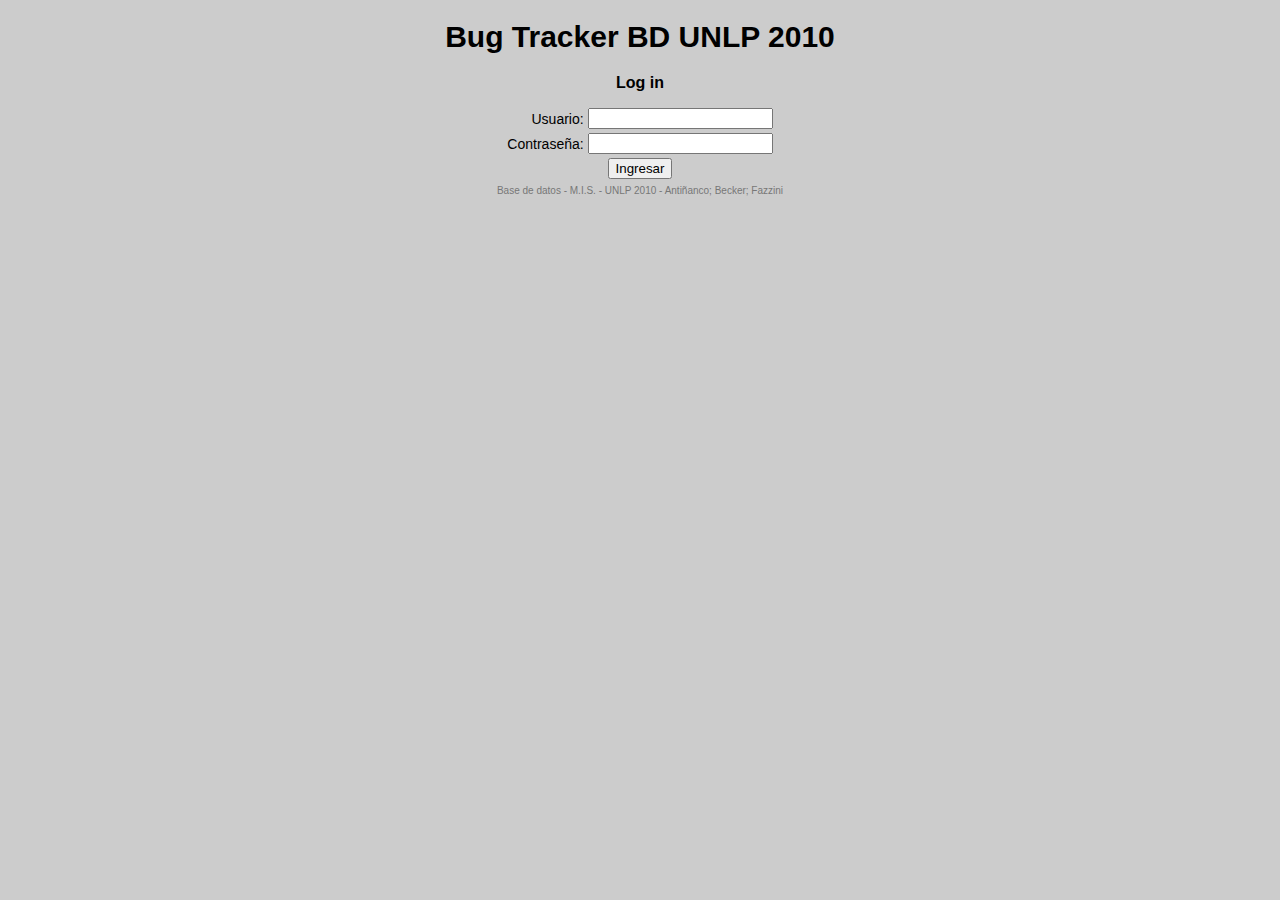
==== trunk/html/index.html @ 1f52d5f2 "Archivos trabajados el sabado." ====
<!DOCTYPE html PUBLIC "-//W3C//DTD XHTML 1.0 Strict//EN" "http://www.w3.org/TR/xhtml1/DTD/xhtml1-strict.dtd">
<html>
	<head>
		<meta http-equiv="Content-Style-Type" content="text/css" />
		<title>
			..:: Bug Tracker BD UNLP 2010 ::..
		</title>
		<link rel="stylesheet" href="estilos.css" type="text/css" media="screen" />
		<script src="javascripts.js" type="text/javascript"></script>
	</head>
	
	<body>
		<h1>
			Bug Tracker BD UNLP 2010
		</h1>
		<h2>
			Log in
		</h2>
		<form method="POST" action="">
			<table>
				<tr>
					<td class="tabla_etiqueta">
						<div id="etiqueta_usuario">Usuario:</div>
					</td>
					<td class="tabla_input">
						<input type="text" name="nombre_usuario" onBlur="mandatorio('etiqueta_usuario', this)">
					</td>
				</tr>
				
				<tr>
					<td class="tabla_etiqueta">
						<div id="etiqueta_clave">Contrase&ntilde;a:</div>
					</td>
					<td class="tabla_input">
						<input type="password" name="clave_usuario" onBlur="mandatorio('etiqueta_clave', this)">
					</td>
				</tr>
				
				<tr>
					<td class="tabla_centrado" colspan="2">
						<input type="button" name="boton_login" value="Ingresar" onClick="enviarLogin()">
					</td>
				</tr>
				
			</table>
		</form>
		<table>
				<tr>
					<td class="footer">
						Base de datos - M.I.S. - UNLP 2010 - Anti&ntilde;anco; Becker; Fazzini
					</td>
				</tr>
				
			</table>
	</body>

</html>
---- trunk/html/estilos.css ----
body
{
	background-color:#cccccc;
	font-family: Arial, Helvetica, Sans-serif;
	font-size: 14px;
}

h1
{
	font-size: 30px;
	text-align:center;
}

h2
{
	font-size: 16px;
	text-align:center;
}

table
{
	margin-left:auto;
	margin-right: auto;
}

.tabla_etiqueta
{
	text-align:right;
}
.acciones_usuario
{
	text-align:right;
	font-weight:bold;
	font-size:19px;
	margin-right:5px;
}


.tabla_input
{
	text-align:left;
}

.tabla_centrado
{
	text-align:center;
}

.footer
{
	font-size: 10px;
	color: #777777;
}
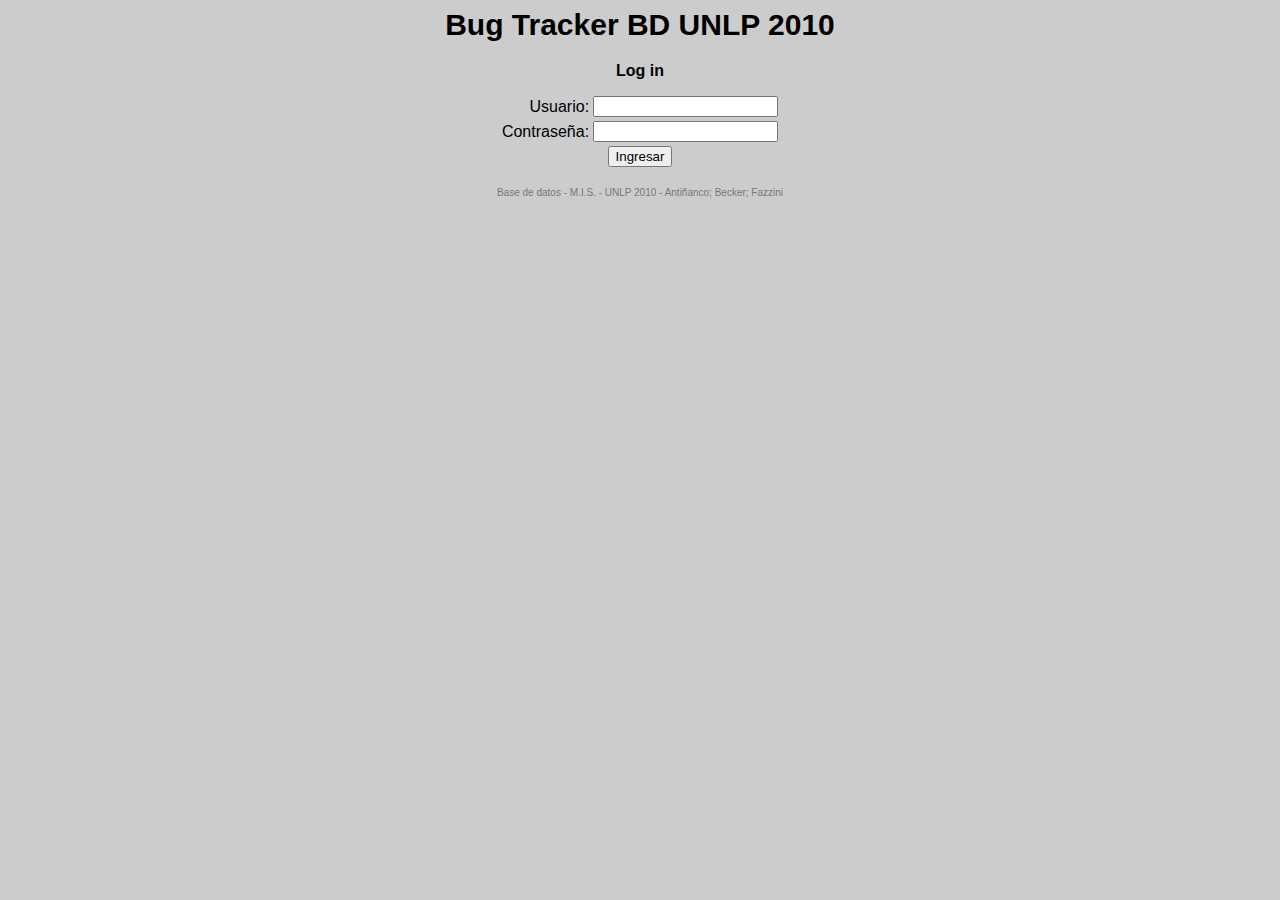
==== commit 82593e99: "se quito content-type por generar conflicto" ====
--- a/trunk/html/index.html
+++ b/trunk/html/index.html
@@ -1,4 +1,3 @@
-<!DOCTYPE html PUBLIC "-//W3C//DTD XHTML 1.0 Strict//EN" "http://www.w3.org/TR/xhtml1/DTD/xhtml1-strict.dtd">
 <html>
 	<head>
 		<meta http-equiv="Content-Style-Type" content="text/css" />
